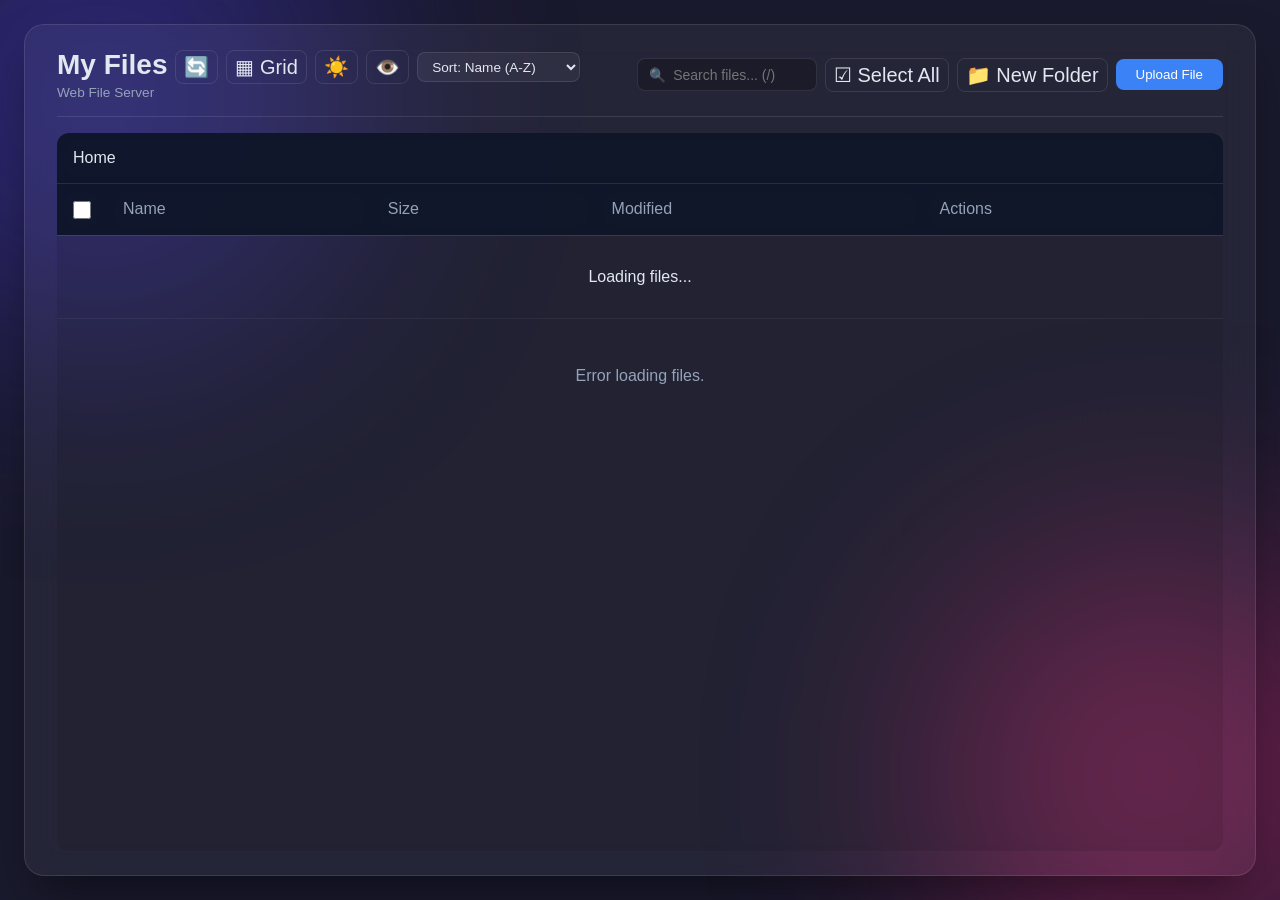
==== app/src/main/assets/index.html @ 7f6cf547 "feat: release v1.6.0 with Web UI preview zoom, UI/UX overhaul, and package migration - Web UI: Added" ====
<!DOCTYPE html>
<html lang="en">
<head>
    <meta charset="UTF-8">
    <meta name="viewport" content="width=device-width, initial-scale=1.0">
    <title>Web File Server</title>
    <link rel="stylesheet" href="style.css">
</head>
<body>
    <div class="background-blob blob-1"></div>
    <div class="background-blob blob-2"></div>

    <div class="toast-container" id="toastContainer"></div>

    <div class="container glass-panel">
        <header>
            <div class="header-titles">
                <div style="display: flex; align-items: center; gap: 0.5rem; flex-wrap: wrap;">
                    <h1>My Files</h1>
                    <button class="btn icon-btn" id="refreshBtn" title="Refresh files" aria-label="Refresh files">🔄</button>
                    <button class="btn icon-btn" id="viewToggleBtn" title="Toggle List/Grid View" aria-label="Toggle List or Grid View" onclick="toggleViewMode()">▦ Grid</button>
                    <button class="btn icon-btn" id="themeToggleBtn" title="Toggle Theme" aria-label="Toggle Dark or Light Theme" onclick="toggleTheme()">☀️</button>
                    <button class="btn icon-btn" id="hiddenToggleBtn" title="Toggle Hidden Files" aria-label="Toggle Hidden Files" onclick="toggleHidden()">👁️</button>
                    <select id="sortSelector" class="btn icon-btn sort-selector" aria-label="Sort Files" onchange="handleSortSelect(this.value)">
                        <option value="name-asc">Sort: Name (A-Z)</option>
                        <option value="name-desc">Sort: Name (Z-A)</option>
                        <option value="size-asc">Sort: Size (Asc)</option>
                        <option value="size-desc">Sort: Size (Desc)</option>
                        <option value="time-desc">Sort: Date (Newest)</option>
                        <option value="time-asc">Sort: Date (Oldest)</option>
                    </select>
                </div>
                <p id="systemInfo" class="system-info">Loading device info...</p>
            </div>
            <div style="display: flex; gap: 0.5rem; align-items: center; flex-wrap: wrap;">
                <div class="search-box">
                    <span class="search-icon" aria-hidden="true">🔍</span>
                    <input type="text" id="searchInput" class="search-input" placeholder="Search files... (/)" aria-label="Search files" oninput="handleSearch()" />
                    <button id="clearSearchBtn" class="clear-search-btn" aria-label="Clear search" onclick="clearSearch()" style="display: none;">✕</button>
                </div>
                <button class="btn icon-btn" id="selectAllBtn" onclick="toggleSelectAllBtn()" title="Select All (Ctrl+A / Cmd+A)" aria-label="Select All Files">☑ Select All</button>
                <button class="btn icon-btn" onclick="openMkdirModal()" title="New Folder" aria-label="New Folder">📁 New Folder</button>

                <div class="upload-btn-wrapper">
                    <button class="btn primary-btn" aria-label="Upload File">Upload File</button>
                    <input type="file" id="fileInput" name="myfile" multiple aria-label="Choose file to upload" />
                </div>
            </div>
        </header>

        <div class="upload-progress-container" id="uploadProgressContainer">
            <div class="upload-text">Uploading <span id="uploadFilename">...</span></div>
            <div class="progress-bar-bg">
                <div class="progress-bar-fill" id="uploadProgressBar"></div>
            </div>
        </div>

        <div class="file-list-container">
            <div id="breadcrumb" class="breadcrumb" style="padding: 1rem; border-bottom: 1px solid var(--panel-border); font-weight: 500;">
                <span>Home</span>
            </div>
            <table class="file-list">
                <thead>
                    <tr>
                        <th style="width: 40px; text-align: center;"><input type="checkbox" id="selectAllCheckbox" class="custom-checkbox" onclick="toggleSelectAll(this)" title="Select All"></th>
                        <th id="thName" class="sortable" onclick="handleSort('name')">Name</th>
                        <th id="thSize" class="sortable" onclick="handleSort('size')">Size</th>
                        <th id="thTime" class="sortable" onclick="handleSort('time')">Modified</th>
                        <th>Actions</th>
                    </tr>
                </thead>
                <tbody id="fileListBody">
                    <!-- Files will be dynamically populated here -->
                </tbody>
            </table>
            <div id="fileGridContainer" class="file-grid" style="display: none;"></div>
            <div class="empty-state" id="emptyState" style="display: none;">
                <p>No files found. Upload something!</p>
            </div>
        </div>
    </div>
    <div id="dragOverlay" class="drag-overlay" style="display: none;">
        <div class="drag-overlay-content">
            <span style="font-size: 3rem;">📥</span>
            <h2>Drop files here to upload</h2>
        </div>
    </div>

    <!-- Media Preview Modal -->
    <div id="previewModal" class="modal-overlay" style="display: none;">
        <div class="modal-content glass-panel" style="max-width: 90vw; max-height: 90vh;">
            <div class="modal-header">
                <div style="display: flex; align-items: center; gap: 0.75rem;">
                    <h3 id="previewTitle" class="modal-title-text">File Preview</h3>
                    <span id="slideshowCounter" class="slideshow-counter" style="display: none;">1 / 1</span>
                </div>
                <div class="modal-actions" style="display: flex; align-items: center; gap: 0.5rem; flex-wrap: wrap;">
                    <div id="slideshowControls" class="slideshow-controls" style="display: none; align-items: center; gap: 0.25rem;">
                        <button class="btn icon-btn premium-icon-btn" onclick="prevImage()" title="Previous Image (←)">
                            <svg width="20" height="20" viewBox="0 0 24 24" fill="none" stroke="currentColor" stroke-width="2" stroke-linecap="round" stroke-linejoin="round"><path d="m15 18-6-6 6-6"/></svg>
                        </button>
                        <select id="slideshowSpeed" class="glass-input" style="padding: 0.3rem; margin: 0 0.2rem; font-size: 0.8rem; background: rgba(255,255,255,0.1); color: white; cursor: pointer; border: 1px solid rgba(255,255,255,0.2); border-radius: 6px;" title="Slideshow Speed" onchange="updateSlideshowSpeed()">
                            <option value="3000" style="color: black;">3s</option>
                            <option value="5000" style="color: black;" selected>5s</option>
                            <option value="10000" style="color: black;">10s</option>
                            <option value="20000" style="color: black;">20s</option>
                        </select>
                        <button class="btn icon-btn premium-icon-btn" id="slideshowPlayBtn" onclick="toggleSlideshowPlay()" title="Auto Play / Pause (Space)">
                            <svg width="20" height="20" viewBox="0 0 24 24" fill="none" stroke="currentColor" stroke-width="2" stroke-linecap="round" stroke-linejoin="round" class="play-icon"><polygon points="5 3 19 12 5 21 5 3"/></svg>
                        </button>
                        <button class="btn icon-btn premium-icon-btn" onclick="nextImage()" title="Next Image (→)">
                            <svg width="20" height="20" viewBox="0 0 24 24" fill="none" stroke="currentColor" stroke-width="2" stroke-linecap="round" stroke-linejoin="round"><path d="m9 18 6-6-6-6"/></svg>
                        </button>
                        
                        <div class="divider-vertical"></div>

                        <div id="zoomControls" class="zoom-controls" style="display: none; align-items: center; gap: 0.25rem;">
                            <button class="btn icon-btn premium-icon-btn" onclick="zoomOut()" title="Zoom Out (-)" aria-label="Zoom Out">
                                <svg width="20" height="20" viewBox="0 0 24 24" fill="none" stroke="currentColor" stroke-width="2" stroke-linecap="round" stroke-linejoin="round"><circle cx="11" cy="11" r="8"/><line x1="21" y1="21" x2="16.65" y2="16.65"/><line x1="8" y1="11" x2="14" y2="11"/></svg>
                            </button>
                            <button class="btn icon-btn premium-icon-btn zoom-level-badge" id="zoomLevelBadge" onclick="resetZoom()" title="Reset Zoom (0)" aria-label="Reset Zoom">100%</button>
                            <button class="btn icon-btn premium-icon-btn" onclick="zoomIn()" title="Zoom In (+)" aria-label="Zoom In">
                                <svg width="20" height="20" viewBox="0 0 24 24" fill="none" stroke="currentColor" stroke-width="2" stroke-linecap="round" stroke-linejoin="round"><circle cx="11" cy="11" r="8"/><line x1="21" y1="21" x2="16.65" y2="16.65"/><line x1="11" y1="8" x2="11" y2="14"/><line x1="8" y1="11" x2="14" y2="11"/></svg>
                            </button>
                        </div>
                        <div id="zoomDivider" class="divider-vertical" style="display: none;"></div>

                        <button class="btn icon-btn premium-icon-btn" onclick="toggleFullscreenPreview()" title="Fullscreen (F)">
                            <svg width="20" height="20" viewBox="0 0 24 24" fill="none" stroke="currentColor" stroke-width="2" stroke-linecap="round" stroke-linejoin="round"><path d="M8 3H5a2 2 0 0 0-2 2v3m18 0V5a2 2 0 0 0-2-2h-3m0 18h3a2 2 0 0 0 2-2v-3M3 16v3a2 2 0 0 0 2 2h3"/></svg>
                        </button>
                        <button class="btn icon-btn premium-icon-btn danger-hover" onclick="quickDeleteCurrentImage()" title="Quick Delete & Next Image (Delete)">
                            <svg width="20" height="20" viewBox="0 0 24 24" fill="none" stroke="currentColor" stroke-width="2" stroke-linecap="round" stroke-linejoin="round"><path d="M3 6h18"/><path d="M19 6v14c0 1-1 2-2 2H7c-1 0-2-1-2-2V6"/><path d="M8 6V4c0-1 1-2 2-2h4c1 0 2 1 2 2v2"/></svg>
                        </button>
                    </div>
                    <div class="divider-vertical"></div>
                    <a id="previewNewTab" href="#" target="_blank" class="btn icon-btn premium-icon-btn" title="Open in new tab">
                        <svg width="20" height="20" viewBox="0 0 24 24" fill="none" stroke="currentColor" stroke-width="2" stroke-linecap="round" stroke-linejoin="round"><path d="M21 13v6a2 2 0 0 1-2 2H5a2 2 0 0 1-2-2V5a2 2 0 0 1 2-2h6"/><path d="m21 3-9 9"/><path d="M15 3h6v6"/></svg>
                    </a>
                    <button class="btn icon-btn premium-icon-btn" onclick="closePreview()" title="Close (Esc)">
                        <svg width="20" height="20" viewBox="0 0 24 24" fill="none" stroke="currentColor" stroke-width="2" stroke-linecap="round" stroke-linejoin="round"><path d="M18 6 6 18"/><path d="m6 6 12 12"/></svg>
                    </button>
                </div>
            </div>
            <div class="modal-body" id="previewBody" style="position: relative;"></div>
            <div id="exifOverlay" class="exif-overlay" style="display: none;">
                <div id="exifLocation" class="exif-item"><span class="exif-icon"><svg width="14" height="14" viewBox="0 0 24 24" fill="none" stroke="currentColor" stroke-width="2" stroke-linecap="round" stroke-linejoin="round"><path d="M20 10c0 6-8 12-8 12s-8-6-8-12a8 8 0 0 1 16 0Z"/><circle cx="12" cy="10" r="3"/></svg></span> <span class="exif-text"></span></div>
                <div id="exifDate" class="exif-item"><span class="exif-icon"><svg width="14" height="14" viewBox="0 0 24 24" fill="none" stroke="currentColor" stroke-width="2" stroke-linecap="round" stroke-linejoin="round"><circle cx="12" cy="12" r="10"/><polyline points="12 6 12 12 16 14"/></svg></span> <span class="exif-text"></span></div>
            </div>
        </div>
    </div>

    <!-- Move File Modal -->
    <div id="moveModal" class="modal-overlay" style="display: none;">
        <div class="modal-content glass-panel" style="max-width: 500px;">
            <div class="modal-header">
                <h3>Move File</h3>
                <button class="btn icon-btn" onclick="closeMoveModal()" title="Close">✕</button>
            </div>
            <div class="modal-body" style="flex-direction: column; align-items: stretch; gap: 1rem;">
                <p style="font-size: 0.9rem; color: var(--text-muted);">Moving <b id="moveFileName" style="color: var(--text-color);">...</b></p>
                <div class="breadcrumb" id="moveBreadcrumb" style="font-size: 0.9rem; background: rgba(0,0,0,0.2); padding: 0.5rem 0.8rem; border-radius: 8px;">
                    Target: <span>Home</span>
                </div>
                <div id="moveFolderList" class="move-folder-list" style="max-height: 250px; overflow-y: auto; border: 1px solid var(--panel-border); border-radius: 8px;"></div>
                <div style="display: flex; justify-content: flex-end; gap: 0.5rem; margin-top: 0.5rem;">
                    <button class="btn" onclick="closeMoveModal()">Cancel</button>
                    <button id="confirmMoveBtn" class="btn primary-btn" onclick="confirmMove()">📦 Move Here</button>
                </div>
            </div>
        </div>
    </div>

    <!-- New Folder Modal -->
    <div id="mkdirModal" class="modal-overlay" style="display: none;">
        <div class="modal-content glass-panel" style="max-width: 400px;">
            <div class="modal-header">
                <h3>Create New Folder</h3>
                <button class="btn icon-btn" onclick="closeMkdirModal()" title="Close">✕</button>
            </div>
            <div class="modal-body" style="flex-direction: column; align-items: stretch; gap: 1rem;">
                <input type="text" id="newFolderName" class="text-input" placeholder="Folder Name" onkeyup="if(event.key==='Enter') createFolder()" />
                <div style="display: flex; justify-content: flex-end; gap: 0.5rem;">
                    <button class="btn" onclick="closeMkdirModal()">Cancel</button>
                    <button class="btn primary-btn" onclick="createFolder()">Create</button>
                </div>
            </div>
        </div>
    </div>



    <!-- Batch Action Floating Toolbar -->
    <div id="batchToolbar" class="batch-toolbar glass-panel" style="display: none;">
        <div class="batch-info">
            <span id="batchCount">0</span> selected
        </div>
        <div class="batch-buttons">
            <button class="btn-action view-btn" onclick="batchDownloadZip()">⬇ ZIP Selected</button>
            <button class="btn-action move-btn" onclick="openBatchMoveModal()">📦 Move Selected</button>
            <button class="btn-action delete-btn" onclick="batchDeleteSelected()">🗑️ Delete Selected</button>
            <button class="btn icon-btn" onclick="clearSelection()" title="Clear Selection">✕</button>
        </div>
    </div>

    <!-- QR Code Modal -->
    <div id="qrModal" class="modal-overlay" style="display: none;">
        <div class="modal-content glass-panel" style="max-width: 400px;">
            <div class="modal-header">
                <h3 id="qrFileName">Share</h3>
                <button class="btn icon-btn" onclick="closeQrModal()" title="Close">✕</button>
            </div>
            <div class="modal-body" style="flex-direction: column; text-align: center; padding: 2rem;">
                <img id="qrImage" src="" alt="QR Code" style="width: 256px; height: 256px; border-radius: 12px; box-shadow: 0 4px 12px rgba(0,0,0,0.2);" />
                <p style="margin-top: 1.5rem; color: var(--text-muted); font-size: 0.9rem;">Scan this QR code from another device on the same network to open or download this file.</p>
            </div>
        </div>
    </div>

    <script src="https://cdn.jsdelivr.net/npm/marked/marked.min.js"></script>
    <script src="script.js"></script>
</body>
</html>
---- app/src/main/assets/style.css ----
:root {
    --bg-color: #1a1a2e;
    --panel-bg: rgba(255, 255, 255, 0.05);
    --panel-border: rgba(255, 255, 255, 0.1);
    --text-color: #e2e8f0;
    --text-muted: #94a3b8;
    --primary-color: #3b82f6;
    --primary-hover: #2563eb;
    --danger-color: #ef4444;
}

.light-theme {
    --bg-color: #f1f5f9;
    --panel-bg: rgba(255, 255, 255, 0.7);
    --panel-border: rgba(0, 0, 0, 0.1);
    --text-color: #1e293b;
    --text-muted: #64748b;
    --primary-color: #2563eb;
    --primary-hover: #1d4ed8;
    --danger-color: #dc2626;
}

.light-theme .glass-panel {
    box-shadow: 0 25px 50px -12px rgba(0, 0, 0, 0.1);
}

.light-theme th,
.light-theme .breadcrumb {
    background: rgba(255, 255, 255, 0.85);
    color: var(--text-color);
}

.light-theme tr:hover td {
    background: rgba(0, 0, 0, 0.05);
}

.light-theme .grid-card {
    background: rgba(255, 255, 255, 0.85);
    border: 1px solid rgba(0, 0, 0, 0.05);
}

.light-theme .grid-card:hover {
    background: rgba(255, 255, 255, 1);
    border-color: rgba(0, 0, 0, 0.1);
    box-shadow: 0 15px 30px rgba(0, 0, 0, 0.1);
}

.light-theme .grid-card .grid-preview {
    background: rgba(0, 0, 0, 0.05);
    border: 1px solid rgba(0, 0, 0, 0.02);
}

.light-theme .text-input {
    background: rgba(255, 255, 255, 0.9);
    color: var(--text-color);
    border: 1px solid rgba(0, 0, 0, 0.1);
}

.light-theme .batch-toolbar {
    background: rgba(255, 255, 255, 0.95);
    border: 1px solid rgba(0, 0, 0, 0.1);
    box-shadow: 0 15px 30px rgba(0, 0, 0, 0.15);
}

* {
    box-sizing: border-box;
    margin: 0;
    padding: 0;
}

body {
    font-family: -apple-system, BlinkMacSystemFont, 'SF Pro Display', 'SF Pro Text', 'Segoe UI', Roboto, Helvetica, Arial, sans-serif;
    background-color: var(--bg-color);
    color: var(--text-color);
    height: 100vh;
    width: 100vw;
    margin: 0;
    padding: 1.5rem;
    position: relative;
    overflow: hidden;
    display: flex;
    justify-content: center;
    align-items: center;
}

.background-blob {
    position: fixed;
    border-radius: 50%;
    filter: blur(120px);
    z-index: -1;
    opacity: 0.45;
    pointer-events: none;
}

.blob-1 {
    width: 500px;
    height: 500px;
    background: #4338ca;
    top: -150px;
    left: -150px;
}

.blob-2 {
    width: 450px;
    height: 450px;
    background: #db2777;
    bottom: -100px;
    right: -100px;
}

.container {
    width: 100%;
    max-width: 1400px;
    height: calc(100vh - 3rem);
    border-radius: 20px;
    padding: 1.5rem 2rem;
    margin: 0 auto;
    display: flex;
    flex-direction: column;
    overflow: hidden;
}

.glass-panel {
    background: var(--panel-bg);
    backdrop-filter: blur(16px);
    -webkit-backdrop-filter: blur(16px);
    border: 1px solid var(--panel-border);
    box-shadow: 0 25px 50px -12px rgba(0, 0, 0, 0.5);
}

header {
    display: flex;
    justify-content: space-between;
    align-items: center;
    margin-bottom: 1rem;
    padding-bottom: 1rem;
    border-bottom: 1px solid var(--panel-border);
    flex-shrink: 0;
}

h1 {
    font-weight: 600;
    font-size: 1.75rem;
    margin-bottom: 0.25rem;
}

.header-titles {
    display: flex;
    flex-direction: column;
}

.system-info {
    font-size: 0.85rem;
    color: var(--text-muted);
    margin: 0;
    display: flex;
    align-items: center;
    gap: 0.5rem;
}

.upload-btn-wrapper {
    position: relative;
    overflow: hidden;
    display: inline-block;
}

.btn {
    padding: 0.5rem 1.25rem;
    border-radius: 8px;
    font-weight: 500;
    cursor: pointer;
    border: none;
    transition: all 0.2s;
    font-family: 'Inter', sans-serif;
}

.primary-btn {
    background: var(--primary-color);
    color: white;
}

.primary-btn:hover {
    background: var(--primary-hover);
    transform: translateY(-1px);
}

.icon-btn {
    background: transparent;
    color: var(--text-color);
    padding: 0.25rem 0.5rem;
    font-size: 1.25rem;
    border: 1px solid var(--panel-border);
}

.icon-btn:hover {
    background: rgba(255, 255, 255, 0.1);
}

.download-btn {
    background: rgba(59, 130, 246, 0.2);
    color: var(--primary-color);
    padding: 0.4rem 0.8rem;
    border-radius: 6px;
    font-size: 0.8rem;
    text-decoration: none;
    display: inline-flex;
    align-items: center;
    gap: 0.25rem;
    font-weight: 600;
    transition: all 0.2s;
}

.download-btn:hover {
    background: var(--primary-color);
    color: white;
    text-decoration: none !important;
}

.drag-overlay {
    position: fixed;
    top: 0; left: 0; right: 0; bottom: 0;
    background: rgba(15, 23, 42, 0.8);
    backdrop-filter: blur(8px);
    z-index: 1000;
    display: flex;
    justify-content: center;
    align-items: center;
}

.drag-overlay-content {
    background: rgba(59, 130, 246, 0.2);
    border: 2px dashed var(--primary-color);
    border-radius: 20px;
    padding: 3rem 4rem;
    text-align: center;
    pointer-events: none;
}

.upload-btn-wrapper input[type=file] {
    font-size: 100px;
    position: absolute;
    left: 0;
    top: 0;
    opacity: 0;
    cursor: pointer;
}

.upload-progress-container {
    display: none;
    margin-bottom: 1rem;
    background: rgba(0, 0, 0, 0.2);
    padding: 1rem;
    border-radius: 10px;
    flex-shrink: 0;
}

.upload-text {
    font-size: 0.875rem;
    margin-bottom: 0.5rem;
}

/* EXIF Overlay */
.exif-overlay {
    position: absolute;
    bottom: 20px;
    left: 50%;
    transform: translateX(-50%);
    background: rgba(0, 0, 0, 0.6);
    backdrop-filter: blur(10px);
    -webkit-backdrop-filter: blur(10px);
    border: 1px solid rgba(255, 255, 255, 0.1);
    border-radius: 20px;
    padding: 10px 20px;
    color: white;
    z-index: 1000;
    display: flex;
    flex-direction: row;
    align-items: center;
    gap: 16px;
    box-shadow: 0 8px 32px rgba(0, 0, 0, 0.3);
    transition: opacity 0.3s ease;
    pointer-events: none;
}

.exif-item {
    display: flex;
    align-items: center;
    gap: 8px;
    font-size: 0.9rem;
    font-weight: 500;
}

.exif-icon {
    font-size: 1.1rem;
}

.exif-text {
    text-shadow: 0 1px 2px rgba(0,0,0,0.5);
}

.progress-bar-bg {
    width: 100%;
    height: 8px;
    background: rgba(255, 255, 255, 0.1);
    border-radius: 4px;
    overflow: hidden;
}

.progress-bar-fill {
    height: 100%;
    width: 0%;
    background: var(--primary-color);
    transition: width 0.3s;
}

.file-list-container {
    flex: 1;
    overflow-y: auto;
    overflow-x: auto;
    min-height: 0;
    border-radius: 12px;
    background: rgba(0, 0, 0, 0.1);
    position: relative;
}

.breadcrumb {
    position: sticky;
    top: 0;
    z-index: 20;
    background: rgba(15, 23, 42, 0.95);
    backdrop-filter: blur(12px);
    -webkit-backdrop-filter: blur(12px);
}

table {
    width: 100%;
    border-collapse: collapse;
}

th {
    position: sticky;
    top: 50px;
    z-index: 15;
    background: rgba(15, 23, 42, 0.95);
    backdrop-filter: blur(12px);
    -webkit-backdrop-filter: blur(12px);
    text-align: left;
    padding: 1rem;
    font-weight: 500;
    color: var(--text-muted);
    border-bottom: 1px solid var(--panel-border);
}

th.sortable {
    cursor: pointer;
    user-select: none;
    transition: background 0.2s;
}

th.sortable:hover {
    background: rgba(255, 255, 255, 0.05);
}

td {
    padding: 1rem;
    border-bottom: 1px solid rgba(255, 255, 255, 0.05);
}

tr:hover td {
    background: rgba(255, 255, 255, 0.02);
}

.file-name {
    display: flex;
    align-items: center;
    gap: 0.75rem;
}

.file-icon {
    font-size: 1.25rem;
    display: inline-flex;
    align-items: center;
    justify-content: center;
    width: 36px;
    height: 36px;
    flex-shrink: 0;
    border-radius: 6px;
    overflow: hidden;
}

.file-thumbnail {
    width: 100%;
    height: 100%;
    object-fit: cover;
    border-radius: 6px;
    transition: transform 0.2s;
}

.file-name:hover .file-thumbnail {
    transform: scale(1.1);
}

/* Grid View Styles */
.file-grid {
    display: grid;
    grid-template-columns: repeat(auto-fill, minmax(220px, 1fr));
    gap: 1.5rem;
    padding: 1rem 0;
}

.grid-card {
    background: var(--panel-bg);
    border: 1px solid var(--panel-border);
    border-radius: 16px;
    padding: 1.25rem 1rem;
    display: flex;
    flex-direction: column;
    align-items: center;
    text-align: center;
    position: relative;
    transition: all 0.25s ease;
    overflow: hidden;
}

.grid-card:hover {
    background: rgba(255, 255, 255, 0.08);
    transform: translateY(-4px);
    box-shadow: 0 15px 30px rgba(0, 0, 0, 0.4);
    border-color: rgba(255, 255, 255, 0.2);
}

.grid-card .grid-preview {
    width: 100%;
    height: 160px;
    display: flex;
    align-items: center;
    justify-content: center;
    font-size: 3.8rem;
    margin-bottom: 0.85rem;
    border-radius: 12px;
    overflow: hidden;
    background: rgba(0, 0, 0, 0.25);
    border: 1px solid rgba(255, 255, 255, 0.05);
}

.grid-card .grid-preview img {
    width: 100%;
    height: 100%;
    object-fit: cover;
    transition: transform 0.3s ease;
}

.grid-card:hover .grid-preview img {
    transform: scale(1.06);
}

.grid-card .grid-name {
    font-size: 0.95rem;
    font-weight: 600;
    color: var(--text-color);
    width: 100%;
    white-space: nowrap;
    overflow: hidden;
    text-overflow: ellipsis;
    margin-bottom: 0.25rem;
}

.grid-card .grid-meta {
    font-size: 0.8rem;
    color: var(--text-muted);
    margin-bottom: 0.85rem;
}

.grid-card .grid-actions {
    display: flex;
    gap: 0.35rem;
    justify-content: center;
    width: 100%;
    flex-wrap: wrap;
    margin-top: auto;
}

.grid-card .grid-actions .btn-action,
.grid-card .grid-actions .download-btn {
    min-height: 34px;
    display: inline-flex;
    align-items: center;
    justify-content: center;
    padding: 0.4rem 0.55rem;
    font-size: 0.85rem;
    border-radius: 8px;
}

.sort-selector {
    background: var(--panel-bg);
    color: var(--text-color);
    border: 1px solid var(--panel-border);
    border-radius: 8px;
    padding: 0.35rem 0.65rem;
    font-size: 0.85rem;
    font-family: inherit;
    cursor: pointer;
    outline: none;
    transition: all 0.2s ease;
}

.sort-selector:focus {
    border-color: var(--primary-color);
}

.sort-selector option {
    background: var(--bg-color);
    color: var(--text-color);
}

button:focus-visible,
select:focus-visible,
input:focus-visible,
a:focus-visible {
    outline: 2px solid var(--primary-color);
    outline-offset: 2px;
}

.action-links {
    display: flex;
    align-items: center;
    gap: 0.5rem;
}

.btn-action {
    padding: 0.35rem 0.65rem;
    border-radius: 6px;
    font-size: 0.8rem;
    font-weight: 600;
    cursor: pointer;
    border: none;
    transition: all 0.2s;
    display: inline-flex;
    align-items: center;
    gap: 0.25rem;
    text-decoration: none;
}

.view-btn {
    background: rgba(16, 185, 129, 0.2);
    color: #10b981;
}

.view-btn:hover {
    background: #10b981;
    color: white;
}

.move-btn {
    background: rgba(245, 158, 11, 0.2);
    color: #f59e0b;
}

.move-btn:hover {
    background: #f59e0b;
    color: white;
}

.delete-btn {
    background: rgba(239, 68, 68, 0.2);
    color: var(--danger-color);
}

.delete-btn:hover {
    background: var(--danger-color);
    color: white;
}

.file-name.clickable:hover {
    text-decoration: underline;
}

.empty-state {
    text-align: center;
    padding: 3rem;
    color: var(--text-muted);
}

/* Modal Styles */
.modal-overlay {
    position: fixed;
    top: 0; left: 0; right: 0; bottom: 0;
    background: rgba(15, 23, 42, 0.85);
    backdrop-filter: blur(12px);
    -webkit-backdrop-filter: blur(12px);
    z-index: 2000;
    display: flex;
    justify-content: center;
    align-items: center;
    padding: 1.5rem;
    animation: fadeIn 0.2s ease-out;
    transition: opacity 0.2s ease;
}

.modal-closing {
    opacity: 0;
    pointer-events: none;
}

.modal-closing .modal-content {
    transform: scale(0.95);
    transition: transform 0.2s ease;
}

@keyframes fadeIn {
    from { opacity: 0; transform: scale(0.98); }
    to { opacity: 1; transform: scale(1); }
}

.modal-content {
    width: 100%;
    max-width: 800px;
    max-height: 90vh;
    display: flex;
    flex-direction: column;
    overflow: hidden;
    padding: 1.5rem;
    border-radius: 16px;
    transition: transform 0.2s ease;
}

.modal-header {
    display: flex;
    justify-content: space-between;
    align-items: center;
    padding-bottom: 1rem;
    margin-bottom: 1rem;
    border-bottom: 1px solid var(--panel-border);
}

.modal-header h3 {
    font-size: 1.2rem;
    font-weight: 600;
    word-break: break-all;
}

.modal-actions {
    display: flex;
    gap: 0.5rem;
    align-items: center;
}

.modal-body {
    display: flex;
    justify-content: center;
    align-items: center;
    overflow: auto;
    max-height: 75vh;
}

.modal-body.image-mode {
    overflow: hidden; /* Hide the blurred background overflow */
}

.slideshow-bg-blur {
    position: absolute;
    top: 0;
    left: 0;
    width: 100%;
    height: 100%;
    object-fit: cover;
    filter: blur(40px);
    opacity: 0.4;
    z-index: 0;
    transform: scale(1.15); /* Hide blur white edges */
    pointer-events: none;
}

.modal-body img.slideshow-image {
    max-width: 100%;
    max-height: 70vh;
    object-fit: contain;
    border-radius: 8px;
    box-shadow: 0 15px 35px rgba(0,0,0,0.6);
    position: relative;
    z-index: 1;
}

.modal-body video {
    max-width: 100%;
    max-height: 70vh;
    border-radius: 8px;
    outline: none;
    box-shadow: 0 10px 25px rgba(0,0,0,0.5);
}

.modal-body audio {
    width: 100%;
    margin: 2rem 1rem;
    outline: none;
}

/* Move Folder Selector */
.move-folder-list {
    display: flex;
    flex-direction: column;
}

.move-folder-item {
    display: flex;
    align-items: center;
    gap: 0.5rem;
    padding: 0.75rem 1rem;
    border-bottom: 1px solid var(--panel-border);
    cursor: pointer;
    font-size: 0.9rem;
    transition: background 0.2s;
}

.move-folder-item:last-child {
    border-bottom: none;
}

.move-folder-item:hover {
    background: rgba(255, 255, 255, 0.08);
}

.text-input {
    width: 100%;
    padding: 0.75rem 1rem;
    border-radius: 8px;
    border: 1px solid var(--panel-border);
    background: rgba(0, 0, 0, 0.2);
    color: var(--text-color);
    font-size: 0.95rem;
    font-family: inherit;
    outline: none;
    transition: border-color 0.2s;
}

.text-input:focus {
    border-color: var(--primary-color);
}

/* Batch Action Toolbar */
.batch-toolbar {
    position: fixed;
    bottom: 2rem;
    left: 50%;
    transform: translateX(-50%);
    z-index: 1500;
    display: flex;
    align-items: center;
    gap: 1.5rem;
    padding: 0.85rem 1.5rem;
    border-radius: 40px;
    background: rgba(30, 41, 59, 0.95);
    backdrop-filter: blur(16px);
    border: 1px solid var(--panel-border);
    box-shadow: 0 15px 30px rgba(0, 0, 0, 0.5);
    animation: slideUp 0.3s cubic-bezier(0.175, 0.885, 0.32, 1.275);
}

@keyframes slideUp {
    from {
        transform: translate(-50%, 100px);
        opacity: 0;
    }
    to {
        transform: translate(-50%, 0);
        opacity: 1;
    }
}

.batch-info {
    font-size: 0.95rem;
    font-weight: 600;
    color: var(--text-color);
}

.batch-buttons {
    display: flex;
    align-items: center;
    gap: 0.75rem;
}

/* Checkbox Styles */
.custom-checkbox {
    width: 18px;
    height: 18px;
    cursor: pointer;
    accent-color: var(--primary-color);
    vertical-align: middle;
}

.grid-card .grid-checkbox {
    position: absolute;
    top: 0.75rem;
    left: 0.75rem;
    z-index: 10;
}

/* ==========================================================================
   Responsive Adaptations (macOS Desktop, iPad / Tablet, & Mobile)
   ========================================================================== */

/* Widescreen / Desktop (macOS) */
@media (min-width: 1200px) {
    .file-grid {
        grid-template-columns: repeat(auto-fill, minmax(240px, 1fr));
        gap: 1.75rem;
    }

    .grid-card .grid-preview {
        height: 180px;
        font-size: 4.2rem;
    }
}

/* iPad & Tablet (768px to 1199px) */
@media (min-width: 768px) and (max-width: 1199px) {
    .container {
        padding: 1.5rem;
    }

    .file-grid {
        grid-template-columns: repeat(auto-fill, minmax(210px, 1fr));
        gap: 1.25rem;
    }

    .grid-card .grid-preview {
        height: 150px;
    }
}

/* Mobile Phones (< 768px) */
@media (max-width: 767px) {
    body {
        padding: 0.5rem;
    }

    .container {
        height: calc(100vh - 1rem);
        padding: 0.75rem;
        border-radius: 14px;
    }

    header {
        flex-direction: column;
        align-items: stretch;
        gap: 0.75rem;
        margin-bottom: 0.75rem;
    }

    .header-titles {
        align-items: flex-start;
        text-align: left;
    }

    .header-titles div {
        flex-wrap: wrap;
        justify-content: flex-start;
    }

    .search-box {
        flex: 1;
        min-width: 140px;
    }

    .search-input {
        width: 100%;
        min-width: 120px;
    }

    .search-input:focus {
        width: 100%;
    }

    .file-list-container {
        overflow-x: auto;
        -webkit-overflow-scrolling: touch;
    }

    .file-list {
        min-width: 100%;
    }

    .file-list th:nth-child(4),
    .file-list td:nth-child(4) {
        display: none;
    }

    .file-grid {
        grid-template-columns: repeat(auto-fill, minmax(150px, 1fr));
        gap: 0.75rem;
    }

    .grid-card {
        padding: 0.85rem 0.6rem;
    }

    .grid-card .grid-preview {
        height: 120px;
        font-size: 2.8rem;
    }

    .grid-card .grid-name {
        font-size: 0.85rem;
    }

    .batch-toolbar {
        bottom: 1rem;
        width: calc(100% - 1.5rem);
        max-width: 440px;
        padding: 0.65rem 1rem;
        gap: 0.5rem;
        border-radius: 24px;
        justify-content: space-between;
    }

    .batch-buttons {
        gap: 0.35rem;
    }

    .batch-buttons .btn-action {
        padding: 0.35rem 0.5rem;
        font-size: 0.75rem;
    }

    .modal-content {
        padding: 1rem;
        max-height: 95vh;
    }
}

/* ==========================================================================
   Search & Toast & Code Preview Utilities
   ========================================================================== */
.search-box {
    position: relative;
    display: flex;
    align-items: center;
}

.search-icon {
    position: absolute;
    left: 0.75rem;
    font-size: 0.85rem;
    opacity: 0.6;
    pointer-events: none;
}

.search-input {
    padding: 0.45rem 2rem 0.45rem 2.2rem;
    border-radius: 8px;
    border: 1px solid var(--panel-border);
    background: rgba(0, 0, 0, 0.25);
    color: var(--text-color);
    font-size: 0.875rem;
    outline: none;
    transition: all 0.2s ease;
    width: 180px;
}

.search-input:focus {
    width: 240px;
    border-color: var(--primary-color);
    background: rgba(0, 0, 0, 0.4);
    box-shadow: 0 0 10px rgba(59, 130, 246, 0.3);
}

.clear-search-btn {
    position: absolute;
    right: 0.5rem;
    background: transparent;
    border: none;
    color: var(--text-muted);
    cursor: pointer;
    font-size: 0.8rem;
    padding: 0.2rem;
}

.clear-search-btn:hover {
    color: var(--text-color);
}

/* Toast Container & Toasts */
.toast-container {
    position: fixed;
    top: 1.5rem;
    right: 1.5rem;
    z-index: 9999;
    display: flex;
    flex-direction: column;
    gap: 0.75rem;
    pointer-events: none;
}

.toast {
    pointer-events: auto;
    min-width: 260px;
    max-width: 400px;
    padding: 0.85rem 1.25rem;
    border-radius: 12px;
    background: rgba(15, 23, 42, 0.95);
    border: 1px solid var(--panel-border);
    backdrop-filter: blur(12px);
    color: var(--text-color);
    font-size: 0.9rem;
    font-weight: 500;
    box-shadow: 0 10px 25px rgba(0, 0, 0, 0.5);
    display: flex;
    align-items: center;
    gap: 0.75rem;
    animation: toastIn 0.3s cubic-bezier(0.175, 0.885, 0.32, 1.275);
    transition: all 0.3s ease;
}

.toast-out {
    animation: toastOut 0.3s forwards ease-in;
}

@keyframes toastIn {
    from { opacity: 0; transform: translateY(-20px) scale(0.9); }
    to { opacity: 1; transform: translateY(0) scale(1); }
}

@keyframes toastOut {
    from { opacity: 1; transform: translateY(0) scale(1); }
    to { opacity: 0; transform: translateY(-20px) scale(0.9); }
}

.toast-success {
    border-left: 4px solid #10b981;
}

.toast-error {
    border-left: 4px solid var(--danger-color);
}

.toast-info {
    border-left: 4px solid var(--primary-color);
}

.copy-btn {
    background: rgba(99, 102, 241, 0.2);
    color: #818cf8;
}

.copy-btn:hover {
    background: #6366f1;
    color: white;
}

/* Maintenance & Storage Analytics Tools */
.tools-grid {
    display: grid;
    grid-template-columns: repeat(auto-fit, minmax(260px, 1fr));
    gap: 1rem;
}

.tool-card {
    background: rgba(255, 255, 255, 0.04);
    border: 1px solid var(--panel-border);
    border-radius: 12px;
    padding: 1rem;
    display: flex;
    flex-direction: column;
    gap: 0.75rem;
}

.tool-icon {
    font-size: 1.75rem;
}

.tool-info h4 {
    font-size: 0.95rem;
    font-weight: 600;
    margin-bottom: 0.25rem;
}

.tool-info p {
    font-size: 0.8rem;
    color: var(--text-muted);
}

.storage-analytics-panel {
    background: rgba(0, 0, 0, 0.2);
    border: 1px solid var(--panel-border);
    border-radius: 12px;
    padding: 1rem;
}

.category-bar-bg {
    width: 100%;
    height: 12px;
    background: rgba(255, 255, 255, 0.1);
    border-radius: 6px;
    overflow: hidden;
    display: flex;
    margin-bottom: 0.85rem;
}

.category-segment {
    height: 100%;
    transition: width 0.4s ease;
}

.seg-images { background: #ec4899; }
.seg-videos { background: #8b5cf6; }
.seg-audio { background: #3b82f6; }
.seg-docs { background: #10b981; }
.seg-archives { background: #f59e0b; }
.seg-other { background: #64748b; }

.category-legend {
    display: flex;
    flex-wrap: wrap;
    gap: 0.75rem 1.25rem;
    font-size: 0.8rem;
}

.legend-item {
    display: inline-flex;
    align-items: center;
    gap: 0.35rem;
    color: var(--text-color);
}

.dot {
    width: 8px;
    height: 8px;
    border-radius: 50%;
    display: inline-block;
}

.dot-images { background: #ec4899; }
.dot-videos { background: #8b5cf6; }
.dot-audio { background: #3b82f6; }
.dot-docs { background: #10b981; }
.dot-archives { background: #f59e0b; }
.dot-other { background: #64748b; }

.top-files-list {
    display: flex;
    flex-direction: column;
    gap: 0.4rem;
}

.top-file-item {
    display: flex;
    align-items: center;
    justify-content: space-between;
    padding: 0.5rem 0.75rem;
    border-radius: 8px;
    background: rgba(255, 255, 255, 0.03);
    border: 1px solid rgba(255, 255, 255, 0.05);
    font-size: 0.85rem;
}

.top-file-info {
    display: flex;
    flex-direction: column;
    overflow: hidden;
    max-width: 70%;
}

.top-file-name {
    font-weight: 500;
    white-space: nowrap;
    overflow: hidden;
    text-overflow: ellipsis;
}

.top-file-path {
    font-size: 0.75rem;
    color: var(--text-muted);
    white-space: nowrap;
    overflow: hidden;
    text-overflow: ellipsis;
}


/* Code & Text File Previewer */
.code-preview-container {
    width: 100%;
    max-height: 70vh;
    overflow: auto;
    background: #0f172a;
    border-radius: 10px;
    border: 1px solid var(--panel-border);
    padding: 1rem;
    box-shadow: inset 0 2px 8px rgba(0, 0, 0, 0.5);
}

.code-preview {
    font-family: 'Fira Code', 'Consolas', 'Monaco', 'Courier New', monospace;
    font-size: 0.875rem;
    line-height: 1.6;
    color: #e2e8f0;
    white-space: pre-wrap;
    word-break: break-all;
    margin: 0;
}

/* Slideshow Styling */
.slideshow-counter {
    font-size: 0.8rem;
    font-weight: 600;
    padding: 0.25rem 0.6rem;
    border-radius: 12px;
    background: rgba(59, 130, 246, 0.2);
    color: var(--primary-color);
    border: 1px solid rgba(59, 130, 246, 0.3);
}

.slideshow-controls {
    display: inline-flex;
    align-items: center;
    gap: 0.35rem;
}

.preview-nav-arrow {
    position: absolute;
    top: 50%;
    transform: translateY(-50%);
    width: 44px;
    height: 44px;
    border-radius: 50%;
    background: rgba(15, 23, 42, 0.7);
    color: white;
    border: 1px solid var(--panel-border);
    display: flex;
    align-items: center;
    justify-content: center;
    font-size: 1.5rem;
    cursor: pointer;
    z-index: 100;
    transition: all 0.2s ease;
    backdrop-filter: blur(8px);
    user-select: none;
}

.preview-nav-arrow:hover {
    background: var(--primary-color);
    transform: translateY(-50%) scale(1.1);
    box-shadow: 0 4px 15px rgba(59, 130, 246, 0.4);
}

.preview-nav-arrow.prev { left: 1rem; }
.preview-nav-arrow.next { right: 1rem; }


/* Slideshow & Zoom Enhancements */
.zoom-controls {
    display: inline-flex;
    align-items: center;
    gap: 0.25rem;
}

.zoom-level-badge {
    font-size: 0.8rem !important;
    font-weight: 600;
    padding: 0.25rem 0.5rem !important;
    border-radius: 6px;
    min-width: 48px;
    text-align: center;
    user-select: none;
    color: rgba(255, 255, 255, 0.9) !important;
}

.slideshow-image {
    transition: transform 0.18s cubic-bezier(0.16, 1, 0.3, 1), opacity 0.3s ease-in-out;
    opacity: 0;
    user-select: none;
    -webkit-user-drag: none;
    touch-action: none;
}
.slideshow-image.active {
    opacity: 1;
}
.slideshow-image.panning {
    transition: none !important;
}
.slideshow-image.zoomed {
    cursor: grab;
}
.slideshow-image.grabbing {
    cursor: grabbing !important;
}

/* Auto-hide UI in fullscreen */
.slideshow-playing .modal-header {
    opacity: 0;
    transition: opacity 0.5s ease;
    pointer-events: none;
}
.slideshow-playing .preview-nav-arrow {
    opacity: 0;
    transition: opacity 0.5s ease;
    pointer-events: none;
}

/* Show UI on hover when playing */
.slideshow-playing .modal-content:hover .modal-header,
.slideshow-playing .modal-content:hover .preview-nav-arrow {
    opacity: 1;
    pointer-events: auto;
}

/* Premium Image Modal Adjustments */
.modal-overlay:has(.image-mode) {
    padding: 0;
    background: rgba(0, 0, 0, 0.9);
    backdrop-filter: blur(10px);
}

.modal-content:has(.image-mode) {
    max-width: 100vw !important;
    max-height: 100vh !important;
    width: 100vw;
    height: 100vh;
    border-radius: 0;
    border: none;
    background: transparent;
    box-shadow: none;
    backdrop-filter: none;
    padding: 0;
}

.modal-content:has(.image-mode) .modal-header {
    position: absolute;
    top: 0; left: 0; right: 0;
    z-index: 50;
    border-bottom: none;
    background: linear-gradient(to bottom, rgba(0,0,0,0.6) 0%, transparent 100%);
    padding: 1.5rem 2rem;
    margin-bottom: 0;
}

.modal-content:has(.image-mode) .modal-body {
    position: absolute;
    top: 0; left: 0; right: 0; bottom: 0;
    max-height: 100vh;
    height: 100vh;
    display: flex;
    align-items: center;
    justify-content: center;
}

/* Ensure images cover correctly */
.modal-content:has(.image-mode) .slideshow-bg-blur {
    width: 100vw;
    height: 100vh;
    transform: scale(1.1); /* eliminate white edges of blur */
}

.modal-title-text {
    font-weight: 500;
    letter-spacing: 0.02em;
    font-size: 1.1rem;
    text-shadow: 0 1px 4px rgba(0,0,0,0.8);
    color: #fff;
}

.slideshow-counter {
    background: rgba(255, 255, 255, 0.15);
    backdrop-filter: blur(8px);
    border: 1px solid rgba(255, 255, 255, 0.1);
    color: #fff;
    padding: 0.2rem 0.75rem;
    border-radius: 12px;
    font-size: 0.85rem;
    font-weight: 500;
    margin-left: 0.5rem;
}

/* Premium Icon Buttons */
.premium-icon-btn {
    border: none !important;
    background: transparent;
    color: rgba(255, 255, 255, 0.85);
    padding: 0.4rem;
    border-radius: 8px;
    transition: all 0.2s ease;
    display: inline-flex;
    align-items: center;
    justify-content: center;
}

.premium-icon-btn:hover {
    background: rgba(255, 255, 255, 0.1);
    color: #fff;
    transform: translateY(-1px);
}

.premium-icon-btn.danger-hover:hover {
    background: rgba(239, 68, 68, 0.15);
    color: #ef4444;
}

.divider-vertical {
    width: 1px;
    height: 20px;
    background: rgba(255, 255, 255, 0.15);
    margin: 0 0.2rem;
}

/* Premium EXIF Overlay (Bottom Pill) */
.exif-overlay {
    bottom: 30px !important;
    background: rgba(20, 20, 20, 0.4) !important;
    backdrop-filter: blur(16px) !important;
    -webkit-backdrop-filter: blur(16px) !important;
    border: 1px solid rgba(255, 255, 255, 0.1) !important;
    border-radius: 24px !important;
    padding: 10px 24px !important;
    box-shadow: 0 10px 30px -5px rgba(0, 0, 0, 0.5) !important;
}

.exif-item {
    gap: 6px !important;
    opacity: 0.9;
}
.exif-icon {
    display: inline-flex;
    align-items: center;
    color: rgba(255,255,255,0.7);
}

.premium-nav-arrow {
    display: flex;
    align-items: center;
    justify-content: center;
    background: rgba(0, 0, 0, 0.3) !important;
    backdrop-filter: blur(8px) !important;
    -webkit-backdrop-filter: blur(8px) !important;
    border: 1px solid rgba(255, 255, 255, 0.1) !important;
    color: white !important;
    border-radius: 50% !important;
    width: 48px !important;
    height: 48px !important;
    transition: all 0.3s ease !important;
}

.premium-nav-arrow:hover {
    background: rgba(255, 255, 255, 0.2) !important;
    transform: scale(1.1) !important;
}

/* Adjust original arrow positioning */
.preview-nav-arrow {
    position: absolute;
    top: 50%;
    transform: translateY(-50%);
    cursor: pointer;
    z-index: 100;
}
.preview-nav-arrow.prev { left: 20px; }
.preview-nav-arrow.next { right: 20px; }
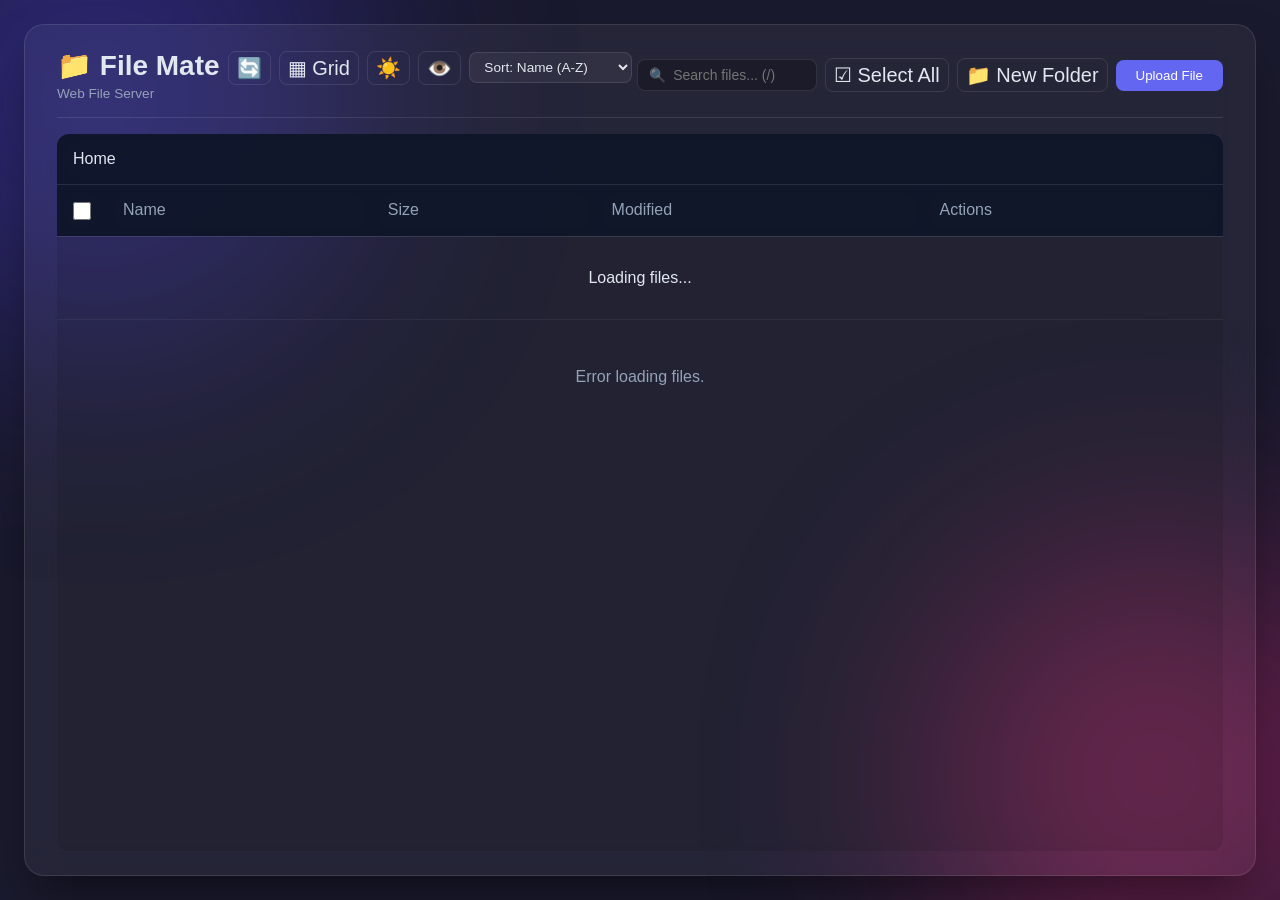
==== commit b1074b0f: "feat: rebrand to File Mate (v2.0.0) with Electric Indigo theme and Mate Series integration - Rebrand" ====
--- a/app/src/main/assets/index.html
+++ b/app/src/main/assets/index.html
@@ -3,7 +3,8 @@
 <head>
     <meta charset="UTF-8">
     <meta name="viewport" content="width=device-width, initial-scale=1.0">
-    <title>Web File Server</title>
+    <title>File Mate</title>
+    <link rel="icon" type="image/svg+xml" href="data:image/svg+xml,<svg xmlns='http://www.w3.org/2000/svg' viewBox='0 0 24 24'><rect width='24' height='24' rx='5' fill='%231e1b4b'/><path fill='%236366f1' d='M4 6c0-.6.4-1 1-1h4.5c.3 0 .6.2.7.4L11.5 7H19c.6 0 1 .4 1 1v10c0 .6-.4 1-1 1H5c-.6 0-1-.4-1-1V6z'/><path stroke='%2300e5ff' stroke-width='1.4' stroke-linecap='round' fill='none' d='M8.5 12.5a5 5 0 0 1 7 0'/><path stroke='%2338bdf8' stroke-width='1.4' stroke-linecap='round' fill='none' d='M10 14.5a2.8 2.8 0 0 1 4 0'/><circle cx='12' cy='16.5' r='.8' fill='%23ffffff'/></svg>">
     <link rel="stylesheet" href="style.css">
 </head>
 <body>
@@ -16,7 +17,7 @@
         <header>
             <div class="header-titles">
                 <div style="display: flex; align-items: center; gap: 0.5rem; flex-wrap: wrap;">
-                    <h1>My Files</h1>
+                    <h1>📁 File Mate</h1>
                     <button class="btn icon-btn" id="refreshBtn" title="Refresh files" aria-label="Refresh files">🔄</button>
                     <button class="btn icon-btn" id="viewToggleBtn" title="Toggle List/Grid View" aria-label="Toggle List or Grid View" onclick="toggleViewMode()">▦ Grid</button>
                     <button class="btn icon-btn" id="themeToggleBtn" title="Toggle Theme" aria-label="Toggle Dark or Light Theme" onclick="toggleTheme()">☀️</button>
--- a/app/src/main/assets/style.css
+++ b/app/src/main/assets/style.css
@@ -4,8 +4,8 @@
     --panel-border: rgba(255, 255, 255, 0.1);
     --text-color: #e2e8f0;
     --text-muted: #94a3b8;
-    --primary-color: #3b82f6;
-    --primary-hover: #2563eb;
+    --primary-color: #6366f1;
+    --primary-hover: #4f46e5;
     --danger-color: #ef4444;
 }
 
@@ -15,8 +15,8 @@
     --panel-border: rgba(0, 0, 0, 0.1);
     --text-color: #1e293b;
     --text-muted: #64748b;
-    --primary-color: #2563eb;
-    --primary-hover: #1d4ed8;
+    --primary-color: #4f46e5;
+    --primary-hover: #4338ca;
     --danger-color: #dc2626;
 }
 
@@ -473,20 +473,21 @@
 
 .grid-card .grid-actions {
     display: flex;
-    gap: 0.35rem;
-    justify-content: center;
+    gap: 0.25rem;
+    justify-content: space-between;
     width: 100%;
-    flex-wrap: wrap;
     margin-top: auto;
 }
 
 .grid-card .grid-actions .btn-action,
 .grid-card .grid-actions .download-btn {
-    min-height: 34px;
+    flex: 1;
+    min-width: 0;
+    min-height: 32px;
     display: inline-flex;
     align-items: center;
     justify-content: center;
-    padding: 0.4rem 0.55rem;
+    padding: 0.35rem 0.2rem;
     font-size: 0.85rem;
     border-radius: 8px;
 }
@@ -790,9 +791,18 @@
 
 .grid-card .grid-checkbox {
     position: absolute;
-    top: 0.75rem;
-    left: 0.75rem;
+    top: 0.65rem;
+    left: 0.65rem;
     z-index: 10;
+    background: rgba(15, 23, 42, 0.65);
+    backdrop-filter: blur(4px);
+    -webkit-backdrop-filter: blur(4px);
+    border: 1px solid rgba(255, 255, 255, 0.15);
+    border-radius: 6px;
+    padding: 3px;
+    display: flex;
+    align-items: center;
+    justify-content: center;
 }
 
 /* ==========================================================================
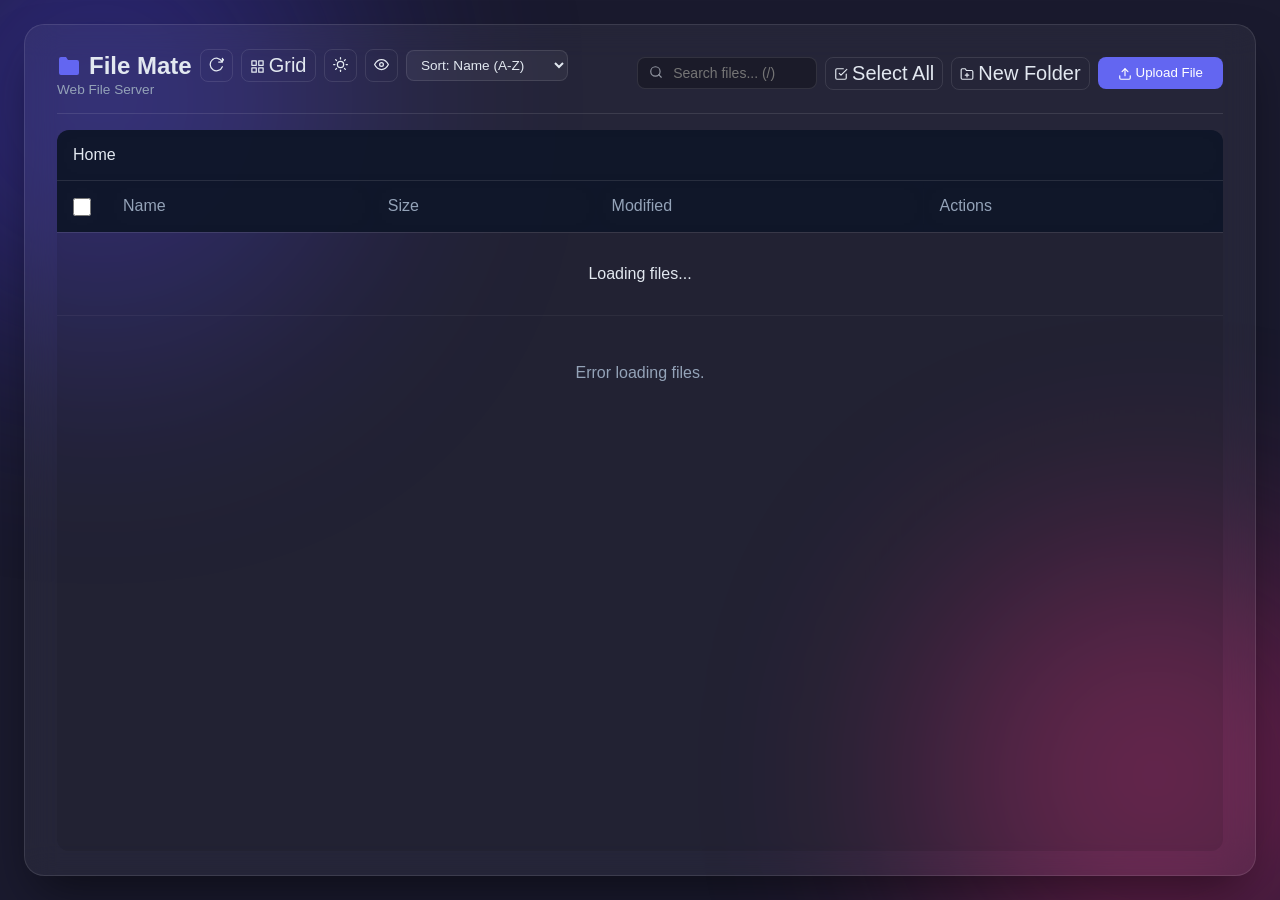
==== commit f8a8f488: "feat(tools): refactor Tools & Proxy Hub, add QR auto-login, storage cleaner, and bump to v2.1.0 - Re" ====
--- a/app/src/main/assets/index.html
+++ b/app/src/main/assets/index.html
@@ -17,11 +17,22 @@
         <header>
             <div class="header-titles">
                 <div style="display: flex; align-items: center; gap: 0.5rem; flex-wrap: wrap;">
-                    <h1>📁 File Mate</h1>
-                    <button class="btn icon-btn" id="refreshBtn" title="Refresh files" aria-label="Refresh files">🔄</button>
-                    <button class="btn icon-btn" id="viewToggleBtn" title="Toggle List/Grid View" aria-label="Toggle List or Grid View" onclick="toggleViewMode()">▦ Grid</button>
-                    <button class="btn icon-btn" id="themeToggleBtn" title="Toggle Theme" aria-label="Toggle Dark or Light Theme" onclick="toggleTheme()">☀️</button>
-                    <button class="btn icon-btn" id="hiddenToggleBtn" title="Toggle Hidden Files" aria-label="Toggle Hidden Files" onclick="toggleHidden()">👁️</button>
+                    <div style="display: flex; align-items: center; gap: 0.5rem;">
+                        <svg width="24" height="24" viewBox="0 0 24 24" fill="#6366f1"><path d="M22 19a2 2 0 0 1-2 2H4a2 2 0 0 1-2-2V5a2 2 0 0 1 2-2h5l2 3h9a2 2 0 0 1 2 2z"/></svg>
+                        <h1 style="margin: 0; font-size: 1.5rem;">File Mate</h1>
+                    </div>
+                    <button class="btn icon-btn" id="refreshBtn" title="Refresh files" aria-label="Refresh files">
+                        <svg width="15" height="15" viewBox="0 0 24 24" fill="none" stroke="currentColor" stroke-width="2" stroke-linecap="round" stroke-linejoin="round"><path d="M21.5 2v6h-6M21.34 15.57a10 10 0 1 1-.57-8.38l5.67-5.67"/></svg>
+                    </button>
+                    <button class="btn icon-btn" id="viewToggleBtn" title="Toggle List/Grid View" aria-label="Toggle List or Grid View" onclick="toggleViewMode()">
+                        <svg width="15" height="15" viewBox="0 0 24 24" fill="none" stroke="currentColor" stroke-width="2" stroke-linecap="round" stroke-linejoin="round" id="viewToggleIcon" style="vertical-align: middle; margin-right: 4px;"><rect x="3" y="3" width="7" height="7"></rect><rect x="14" y="3" width="7" height="7"></rect><rect x="14" y="14" width="7" height="7"></rect><rect x="3" y="14" width="7" height="7"></rect></svg><span id="viewToggleText">Grid</span>
+                    </button>
+                    <button class="btn icon-btn" id="themeToggleBtn" title="Toggle Theme" aria-label="Toggle Dark or Light Theme" onclick="toggleTheme()">
+                        <svg width="15" height="15" viewBox="0 0 24 24" fill="none" stroke="currentColor" stroke-width="2" stroke-linecap="round" stroke-linejoin="round"><circle cx="12" cy="12" r="5"></circle><line x1="12" y1="1" x2="12" y2="3"></line><line x1="12" y1="21" x2="12" y2="23"></line><line x1="4.22" y1="4.22" x2="5.64" y2="5.64"></line><line x1="18.36" y1="18.36" x2="19.78" y2="19.78"></line><line x1="1" y1="12" x2="3" y2="12"></line><line x1="21" y1="12" x2="23" y2="12"></line><line x1="4.22" y1="19.78" x2="5.64" y2="18.36"></line><line x1="18.36" y1="5.64" x2="19.78" y2="4.22"></line></svg>
+                    </button>
+                    <button class="btn icon-btn" id="hiddenToggleBtn" title="Toggle Hidden Files" aria-label="Toggle Hidden Files" onclick="toggleHidden()">
+                        <svg width="15" height="15" viewBox="0 0 24 24" fill="none" stroke="currentColor" stroke-width="2" stroke-linecap="round" stroke-linejoin="round"><path d="M1 12s4-8 11-8 11 8 11 8-4 8-11 8-11-8-11-8z"></path><circle cx="12" cy="12" r="3"></circle></svg>
+                    </button>
                     <select id="sortSelector" class="btn icon-btn sort-selector" aria-label="Sort Files" onchange="handleSortSelect(this.value)">
                         <option value="name-asc">Sort: Name (A-Z)</option>
                         <option value="name-desc">Sort: Name (Z-A)</option>
@@ -35,15 +46,23 @@
             </div>
             <div style="display: flex; gap: 0.5rem; align-items: center; flex-wrap: wrap;">
                 <div class="search-box">
-                    <span class="search-icon" aria-hidden="true">🔍</span>
+                    <span class="search-icon" aria-hidden="true">
+                        <svg width="14" height="14" viewBox="0 0 24 24" fill="none" stroke="currentColor" stroke-width="2" stroke-linecap="round" stroke-linejoin="round"><circle cx="11" cy="11" r="8"></circle><line x1="21" y1="21" x2="16.65" y2="16.65"></line></svg>
+                    </span>
                     <input type="text" id="searchInput" class="search-input" placeholder="Search files... (/)" aria-label="Search files" oninput="handleSearch()" />
                     <button id="clearSearchBtn" class="clear-search-btn" aria-label="Clear search" onclick="clearSearch()" style="display: none;">✕</button>
                 </div>
-                <button class="btn icon-btn" id="selectAllBtn" onclick="toggleSelectAllBtn()" title="Select All (Ctrl+A / Cmd+A)" aria-label="Select All Files">☑ Select All</button>
-                <button class="btn icon-btn" onclick="openMkdirModal()" title="New Folder" aria-label="New Folder">📁 New Folder</button>
+                <button class="btn icon-btn" id="selectAllBtn" onclick="toggleSelectAllBtn()" title="Select All (Ctrl+A / Cmd+A)" aria-label="Select All Files">
+                    <svg width="14" height="14" viewBox="0 0 24 24" fill="none" stroke="currentColor" stroke-width="2" stroke-linecap="round" stroke-linejoin="round" style="vertical-align: middle; margin-right: 4px;"><polyline points="9 11 12 14 22 4"></polyline><path d="M21 12v7a2 2 0 0 1-2 2H5a2 2 0 0 1-2-2V5a2 2 0 0 1 2-2h11"></path></svg>Select All
+                </button>
+                <button class="btn icon-btn" onclick="openMkdirModal()" title="New Folder" aria-label="New Folder">
+                    <svg width="14" height="14" viewBox="0 0 24 24" fill="none" stroke="currentColor" stroke-width="2" stroke-linecap="round" stroke-linejoin="round" style="vertical-align: middle; margin-right: 4px;"><path d="M22 19a2 2 0 0 1-2 2H4a2 2 0 0 1-2-2V5a2 2 0 0 1 2-2h5l2 3h9a2 2 0 0 1 2 2z"></path><line x1="12" y1="11" x2="12" y2="17"></line><line x1="9" y1="14" x2="15" y2="14"></line></svg>New Folder
+                </button>
 
                 <div class="upload-btn-wrapper">
-                    <button class="btn primary-btn" aria-label="Upload File">Upload File</button>
+                    <button class="btn primary-btn" aria-label="Upload File">
+                        <svg width="14" height="14" viewBox="0 0 24 24" fill="none" stroke="currentColor" stroke-width="2" stroke-linecap="round" stroke-linejoin="round" style="vertical-align: middle; margin-right: 4px;"><path d="M21 15v4a2 2 0 0 1-2 2H5a2 2 0 0 1-2-2v-4"></path><polyline points="17 8 12 3 7 8"></polyline><line x1="12" y1="3" x2="12" y2="15"></line></svg>Upload File
+                    </button>
                     <input type="file" id="fileInput" name="myfile" multiple aria-label="Choose file to upload" />
                 </div>
             </div>
@@ -82,8 +101,9 @@
     </div>
     <div id="dragOverlay" class="drag-overlay" style="display: none;">
         <div class="drag-overlay-content">
-            <span style="font-size: 3rem;">📥</span>
+            <span style="font-size: 3.5rem;">📥</span>
             <h2>Drop files here to upload</h2>
+            <p id="dragDestinationText" style="color: #94a3b8; margin-top: 0.5rem; font-size: 0.9rem;">Destination: Current Folder</p>
         </div>
     </div>
 
@@ -217,6 +237,26 @@
         </div>
     </div>
 
+    <!-- Rename Modal -->
+    <div id="renameModal" class="modal-overlay" style="display: none;">
+        <div class="modal-content glass-panel" style="max-width: 400px;">
+            <div class="modal-header">
+                <h3>Rename Item</h3>
+                <button class="btn icon-btn" onclick="closeRenameModal()" title="Close">✕</button>
+            </div>
+            <div class="modal-body" style="flex-direction: column; align-items: stretch; gap: 1rem;">
+                <input type="text" id="renameInput" class="text-input" placeholder="New Name" onkeyup="if(event.key==='Enter') confirmRename()" />
+                <div style="display: flex; justify-content: flex-end; gap: 0.5rem;">
+                    <button class="btn" onclick="closeRenameModal()">Cancel</button>
+                    <button class="btn primary-btn" onclick="confirmRename()">Rename</button>
+                </div>
+            </div>
+        </div>
+    </div>
+
+    <!-- Global Context Menu -->
+    <div id="contextMenu" class="context-menu" style="display: none;"></div>
+
     <script src="https://cdn.jsdelivr.net/npm/marked/marked.min.js"></script>
     <script src="script.js"></script>
 </body>
--- a/app/src/main/assets/style.css
+++ b/app/src/main/assets/style.css
@@ -219,8 +219,9 @@
 .drag-overlay {
     position: fixed;
     top: 0; left: 0; right: 0; bottom: 0;
-    background: rgba(15, 23, 42, 0.8);
-    backdrop-filter: blur(8px);
+    background: rgba(15, 23, 42, 0.85);
+    backdrop-filter: blur(12px);
+    -webkit-backdrop-filter: blur(12px);
     z-index: 1000;
     display: flex;
     justify-content: center;
@@ -228,12 +229,25 @@
 }
 
 .drag-overlay-content {
-    background: rgba(59, 130, 246, 0.2);
+    background: rgba(99, 102, 241, 0.12);
     border: 2px dashed var(--primary-color);
-    border-radius: 20px;
+    border-radius: 24px;
     padding: 3rem 4rem;
     text-align: center;
     pointer-events: none;
+    box-shadow: 0 0 40px rgba(99, 102, 241, 0.25), inset 0 0 20px rgba(99, 102, 241, 0.1);
+    animation: dragPulse 2s infinite ease-in-out;
+}
+
+@keyframes dragPulse {
+    0%, 100% {
+        border-color: var(--primary-color);
+        box-shadow: 0 0 35px rgba(99, 102, 241, 0.25);
+    }
+    50% {
+        border-color: #38bdf8;
+        box-shadow: 0 0 50px rgba(56, 189, 248, 0.35);
+    }
 }
 
 .upload-btn-wrapper input[type=file] {
@@ -419,7 +433,11 @@
     text-align: center;
     position: relative;
     transition: all 0.25s ease;
-    overflow: hidden;
+    overflow: visible;
+}
+
+.grid-card:has(.card-menu-dropdown.show) {
+    z-index: 50;
 }
 
 .grid-card:hover {
@@ -473,23 +491,163 @@
 
 .grid-card .grid-actions {
     display: flex;
-    gap: 0.25rem;
-    justify-content: space-between;
+    gap: 0.5rem;
+    align-items: center;
     width: 100%;
     margin-top: auto;
-}
-
-.grid-card .grid-actions .btn-action,
-.grid-card .grid-actions .download-btn {
+    position: relative;
+}
+
+.grid-card .grid-actions .grid-main-btn {
     flex: 1;
-    min-width: 0;
-    min-height: 32px;
+    min-height: 36px;
     display: inline-flex;
     align-items: center;
     justify-content: center;
-    padding: 0.35rem 0.2rem;
+    gap: 0.4rem;
+    padding: 0.45rem 0.75rem;
     font-size: 0.85rem;
+    font-weight: 600;
+    background: var(--primary-color);
+    color: #ffffff;
+    border: none;
     border-radius: 8px;
+    text-decoration: none;
+    cursor: pointer;
+    transition: all 0.2s ease;
+    box-shadow: 0 2px 8px rgba(99, 102, 241, 0.3);
+}
+
+.grid-card .grid-actions .grid-main-btn:hover {
+    background: var(--primary-hover);
+    box-shadow: 0 4px 14px rgba(99, 102, 241, 0.45);
+    transform: translateY(-1px);
+    color: #ffffff;
+}
+
+.grid-card .card-menu-wrapper {
+    position: relative;
+    display: inline-flex;
+    flex-shrink: 0;
+}
+
+.grid-card .card-menu-btn {
+    width: 36px;
+    height: 36px;
+    display: inline-flex;
+    align-items: center;
+    justify-content: center;
+    padding: 0;
+    font-size: 1.1rem;
+    font-weight: bold;
+    letter-spacing: 1px;
+    background: var(--panel-bg);
+    border: 1px solid var(--panel-border);
+    color: var(--text-color);
+    border-radius: 8px;
+    cursor: pointer;
+    transition: all 0.2s ease;
+}
+
+.grid-card .card-menu-btn:hover {
+    background: rgba(255, 255, 255, 0.15);
+    border-color: var(--primary-color);
+    color: #ffffff;
+}
+
+.light-theme .grid-card .card-menu-btn:hover {
+    background: rgba(0, 0, 0, 0.08);
+    color: #0f172a;
+}
+
+.card-menu-dropdown {
+    display: none;
+    position: absolute;
+    bottom: calc(100% + 8px);
+    right: 0;
+    background: rgba(15, 23, 42, 0.96);
+    backdrop-filter: blur(16px);
+    -webkit-backdrop-filter: blur(16px);
+    border: 1px solid rgba(255, 255, 255, 0.12);
+    box-shadow: 0 10px 30px -5px rgba(0, 0, 0, 0.6), 0 8px 10px -6px rgba(0, 0, 0, 0.5);
+    border-radius: 12px;
+    padding: 0.35rem;
+    min-width: 170px;
+    z-index: 100;
+    flex-direction: column;
+    gap: 2px;
+    animation: fadeInMenu 0.15s ease-out;
+}
+
+.card-menu-dropdown.show {
+    display: flex;
+}
+
+.card-menu-dropdown button {
+    display: flex;
+    align-items: center;
+    gap: 0.6rem;
+    width: 100%;
+    padding: 0.5rem 0.75rem;
+    border: none;
+    background: transparent;
+    color: var(--text-color);
+    font-size: 0.85rem;
+    font-family: inherit;
+    border-radius: 6px;
+    cursor: pointer;
+    text-align: left;
+    white-space: nowrap;
+    transition: background 0.15s ease, color 0.15s ease;
+}
+
+.card-menu-dropdown button:hover {
+    background: rgba(255, 255, 255, 0.1);
+    color: #ffffff;
+}
+
+.card-menu-dropdown button.menu-delete {
+    color: #f87171;
+}
+
+.card-menu-dropdown button.menu-delete:hover {
+    background: rgba(239, 68, 68, 0.15);
+    color: #fca5a5;
+}
+
+.light-theme .card-menu-dropdown {
+    background: rgba(255, 255, 255, 0.98);
+    border-color: rgba(0, 0, 0, 0.12);
+    box-shadow: 0 10px 25px -5px rgba(0, 0, 0, 0.15), 0 8px 10px -6px rgba(0, 0, 0, 0.1);
+}
+
+.light-theme .card-menu-dropdown button {
+    color: #334155;
+}
+
+.light-theme .card-menu-dropdown button:hover {
+    background: rgba(0, 0, 0, 0.05);
+    color: #0f172a;
+}
+
+.light-theme .card-menu-dropdown button.menu-delete {
+    color: #dc2626;
+}
+
+.light-theme .card-menu-dropdown button.menu-delete:hover {
+    background: rgba(220, 38, 38, 0.1);
+    color: #b91c1c;
+}
+
+@keyframes fadeInMenu {
+    from {
+        opacity: 0;
+        transform: translateY(6px);
+    }
+    to {
+        opacity: 1;
+        transform: translateY(0);
+    }
 }
 
 .sort-selector {
@@ -911,6 +1069,18 @@
 
     .grid-card .grid-name {
         font-size: 0.85rem;
+    }
+
+    .grid-card .grid-actions .grid-main-btn {
+        min-height: 32px;
+        padding: 0.35rem 0.5rem;
+        font-size: 0.78rem;
+    }
+
+    .grid-card .card-menu-btn {
+        width: 32px;
+        height: 32px;
+        font-size: 0.95rem;
     }
 
     .batch-toolbar {
@@ -1463,3 +1633,68 @@
 }
 .preview-nav-arrow.prev { left: 20px; }
 .preview-nav-arrow.next { right: 20px; }
+
+/* Right-Click Context Menu */
+.context-menu {
+    position: fixed;
+    z-index: 3000;
+    background: rgba(15, 23, 42, 0.96);
+    backdrop-filter: blur(16px);
+    -webkit-backdrop-filter: blur(16px);
+    border: 1px solid rgba(255, 255, 255, 0.15);
+    border-radius: 12px;
+    box-shadow: 0 10px 30px -5px rgba(0, 0, 0, 0.6), 0 8px 10px -6px rgba(0, 0, 0, 0.5);
+    padding: 0.35rem;
+    min-width: 180px;
+    display: flex;
+    flex-direction: column;
+    gap: 2px;
+    animation: fadeInMenu 0.12s ease-out;
+}
+
+.context-menu button {
+    display: flex;
+    align-items: center;
+    gap: 0.6rem;
+    width: 100%;
+    padding: 0.5rem 0.75rem;
+    border: none;
+    background: transparent;
+    color: var(--text-color);
+    font-size: 0.85rem;
+    font-family: inherit;
+    border-radius: 6px;
+    cursor: pointer;
+    text-align: left;
+    white-space: nowrap;
+    transition: background 0.15s ease, color 0.15s ease;
+}
+
+.context-menu button:hover {
+    background: rgba(255, 255, 255, 0.1);
+    color: #ffffff;
+}
+
+.context-menu button.menu-delete {
+    color: #f87171;
+}
+
+.context-menu button.menu-delete:hover {
+    background: rgba(239, 68, 68, 0.15);
+    color: #fca5a5;
+}
+
+.light-theme .context-menu {
+    background: rgba(255, 255, 255, 0.98);
+    border-color: rgba(0, 0, 0, 0.12);
+    box-shadow: 0 10px 25px -5px rgba(0, 0, 0, 0.15);
+}
+
+.light-theme .context-menu button {
+    color: #334155;
+}
+
+.light-theme .context-menu button:hover {
+    background: rgba(0, 0, 0, 0.05);
+    color: #0f172a;
+}
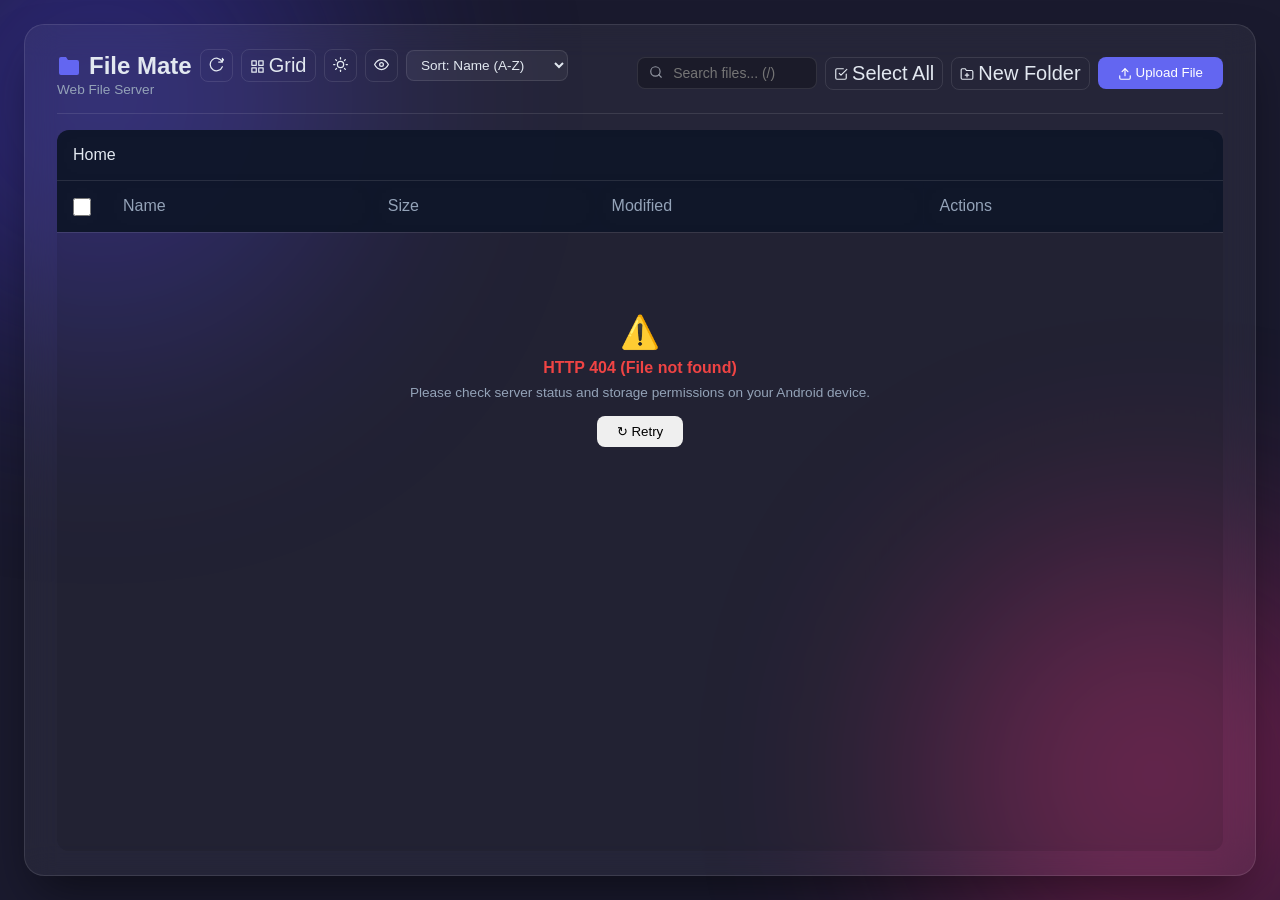
==== commit a4801c19: "Add browser upload queue with cancellation and retry" ====
--- a/app/src/main/assets/index.html
+++ b/app/src/main/assets/index.html
@@ -11,7 +11,7 @@
     <div class="background-blob blob-1"></div>
     <div class="background-blob blob-2"></div>
 
-    <div class="toast-container" id="toastContainer"></div>
+    <div class="toast-container" id="toastContainer" aria-live="polite" aria-atomic="true"></div>
 
     <div class="container glass-panel">
         <header>
@@ -68,12 +68,20 @@
             </div>
         </header>
 
-        <div class="upload-progress-container" id="uploadProgressContainer">
-            <div class="upload-text">Uploading <span id="uploadFilename">...</span></div>
-            <div class="progress-bar-bg">
-                <div class="progress-bar-fill" id="uploadProgressBar"></div>
-            </div>
-        </div>
+        <section class="upload-progress-container" id="uploadProgressContainer" aria-labelledby="uploadQueueTitle">
+            <div class="upload-queue-header">
+                <div>
+                    <h2 id="uploadQueueTitle">Uploads</h2>
+                    <p id="uploadQueueSummary" role="status" aria-live="polite"></p>
+                </div>
+                <div class="upload-queue-actions">
+                    <button class="btn" id="cancelUploadsBtn" onclick="cancelAllUploads()">Cancel all</button>
+                    <button class="btn" id="clearUploadsBtn" onclick="clearFinishedUploads()">Clear finished</button>
+                </div>
+            </div>
+            <p class="upload-queue-hint">Keep this page open until uploads finish. A file already received may remain after cancellation.</p>
+            <ul class="upload-task-list" id="uploadTaskList"></ul>
+        </section>
 
         <div class="file-list-container">
             <div id="breadcrumb" class="breadcrumb" style="padding: 1rem; border-bottom: 1px solid var(--panel-border); font-weight: 500;">
@@ -82,11 +90,11 @@
             <table class="file-list">
                 <thead>
                     <tr>
-                        <th style="width: 40px; text-align: center;"><input type="checkbox" id="selectAllCheckbox" class="custom-checkbox" onclick="toggleSelectAll(this)" title="Select All"></th>
-                        <th id="thName" class="sortable" onclick="handleSort('name')">Name</th>
-                        <th id="thSize" class="sortable" onclick="handleSort('size')">Size</th>
-                        <th id="thTime" class="sortable" onclick="handleSort('time')">Modified</th>
-                        <th>Actions</th>
+                        <th style="width: 40px; text-align: center;"><input type="checkbox" id="selectAllCheckbox" class="custom-checkbox" onclick="toggleSelectAll(this)" title="Select All" aria-label="Select all files"></th>
+                        <th id="thName" class="sortable" onclick="handleSort('name')" aria-sort="ascending" role="columnheader">Name</th>
+                        <th id="thSize" class="sortable" onclick="handleSort('size')" aria-sort="none" role="columnheader">Size</th>
+                        <th id="thTime" class="sortable" onclick="handleSort('time')" aria-sort="none" role="columnheader">Modified</th>
+                        <th role="columnheader">Actions</th>
                     </tr>
                 </thead>
                 <tbody id="fileListBody">
@@ -108,7 +116,7 @@
     </div>
 
     <!-- Media Preview Modal -->
-    <div id="previewModal" class="modal-overlay" style="display: none;">
+    <div id="previewModal" class="modal-overlay" style="display: none;" role="dialog" aria-modal="true" aria-labelledby="previewTitle">
         <div class="modal-content glass-panel" style="max-width: 90vw; max-height: 90vh;">
             <div class="modal-header">
                 <div style="display: flex; align-items: center; gap: 0.75rem;">
@@ -257,7 +265,7 @@
     <!-- Global Context Menu -->
     <div id="contextMenu" class="context-menu" style="display: none;"></div>
 
-    <script src="https://cdn.jsdelivr.net/npm/marked/marked.min.js"></script>
+    <script src="marked.min.js"></script>
     <script src="script.js"></script>
 </body>
 </html>
--- a/app/src/main/assets/style.css
+++ b/app/src/main/assets/style.css
@@ -268,9 +268,110 @@
     flex-shrink: 0;
 }
 
-.upload-text {
-    font-size: 0.875rem;
-    margin-bottom: 0.5rem;
+.upload-queue-header {
+    display: flex;
+    align-items: center;
+    justify-content: space-between;
+    gap: 0.75rem;
+    flex-wrap: wrap;
+}
+
+.upload-queue-header h2 {
+    margin: 0;
+    font-size: 1rem;
+}
+
+.upload-queue-header p,
+.upload-queue-hint {
+    margin: 0.35rem 0;
+    color: var(--text-muted);
+    font-size: 0.8rem;
+}
+
+.upload-queue-actions {
+    display: flex;
+    gap: 0.5rem;
+    flex-wrap: wrap;
+}
+
+.upload-task-list {
+    list-style: none;
+    padding: 0;
+    margin: 0.75rem 0 0;
+    max-height: 250px;
+    overflow-y: auto;
+}
+
+.upload-task {
+    display: flex;
+    align-items: center;
+    gap: 0.75rem;
+    padding: 0.75rem 0;
+    border-top: 1px solid var(--panel-border);
+}
+
+.upload-task-details {
+    flex: 1;
+    min-width: 0;
+    display: flex;
+    flex-direction: column;
+    gap: 0.3rem;
+}
+
+.upload-task-name,
+.upload-task-destination,
+.upload-task-error {
+    overflow-wrap: anywhere;
+}
+
+.upload-task-name {
+    font-size: 0.9rem;
+}
+
+.upload-task-destination,
+.upload-task-status,
+.upload-task-error {
+    font-size: 0.8rem;
+    color: var(--text-muted);
+}
+
+.upload-task progress {
+    width: 100%;
+    height: 8px;
+    accent-color: var(--primary-color);
+}
+
+.upload-task-succeeded .upload-task-status {
+    color: #22c55e;
+}
+
+.upload-task-error {
+    color: var(--danger-color);
+}
+
+.upload-task > .btn {
+    flex-shrink: 0;
+}
+
+.upload-progress-container .btn {
+    background: rgba(99, 102, 241, 0.16);
+    color: var(--text-color);
+    border: 1px solid var(--panel-border);
+    font-size: 0.8rem;
+    padding: 0.4rem 0.75rem;
+}
+
+.upload-progress-container .btn:hover:not(:disabled) {
+    background: rgba(99, 102, 241, 0.3);
+}
+
+.upload-progress-container .btn:disabled {
+    opacity: 0.45;
+    cursor: default;
+}
+
+.light-theme .upload-task-succeeded .upload-task-status {
+    color: #15803d;
 }
 
 /* EXIF Overlay */
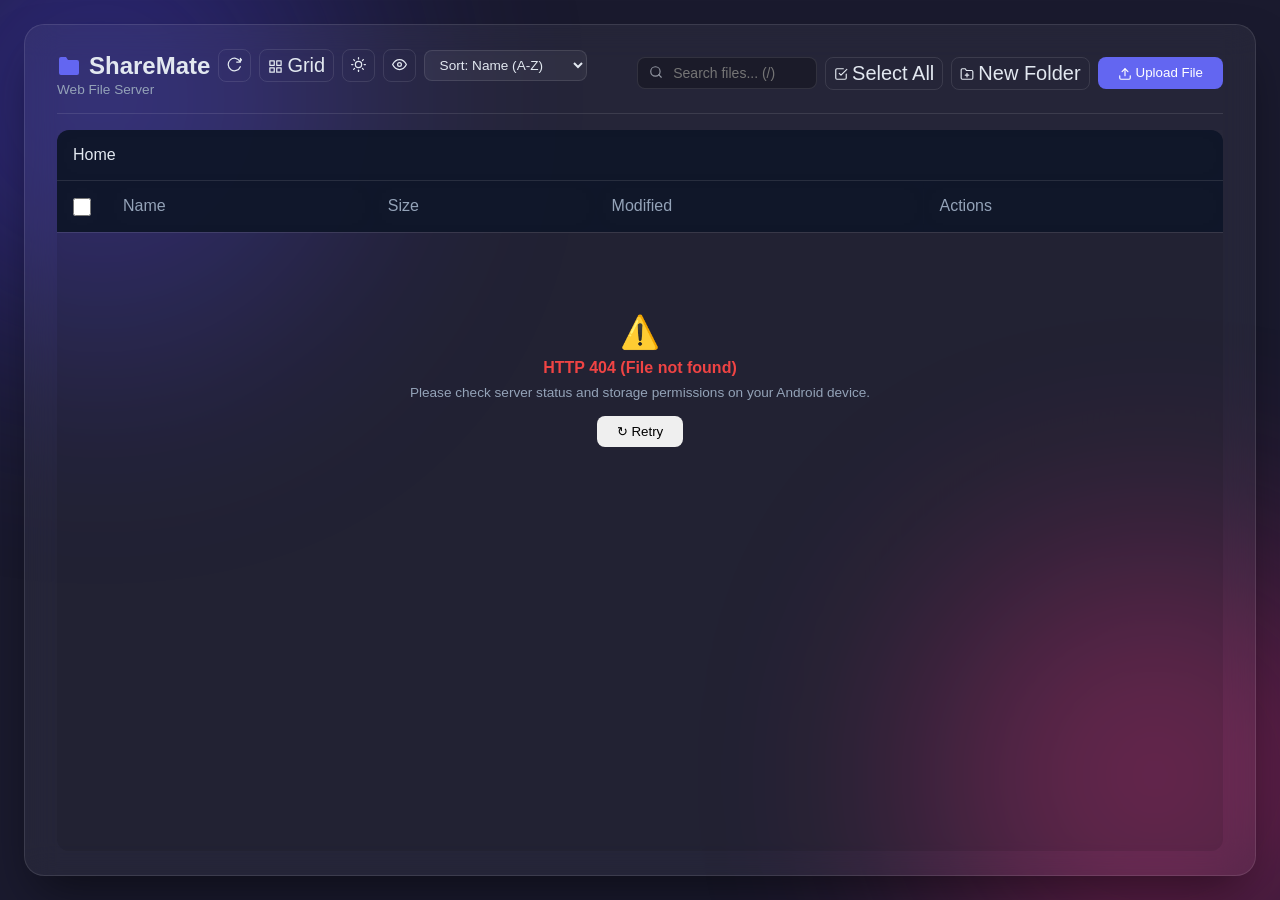
==== commit 62def26c: "Rebrand ShareMate and verify local sharing workflows" ====
--- a/app/src/main/assets/index.html
+++ b/app/src/main/assets/index.html
@@ -3,7 +3,7 @@
 <head>
     <meta charset="UTF-8">
     <meta name="viewport" content="width=device-width, initial-scale=1.0">
-    <title>File Mate</title>
+    <title>ShareMate</title>
     <link rel="icon" type="image/svg+xml" href="data:image/svg+xml,<svg xmlns='http://www.w3.org/2000/svg' viewBox='0 0 24 24'><rect width='24' height='24' rx='5' fill='%231e1b4b'/><path fill='%236366f1' d='M4 6c0-.6.4-1 1-1h4.5c.3 0 .6.2.7.4L11.5 7H19c.6 0 1 .4 1 1v10c0 .6-.4 1-1 1H5c-.6 0-1-.4-1-1V6z'/><path stroke='%2300e5ff' stroke-width='1.4' stroke-linecap='round' fill='none' d='M8.5 12.5a5 5 0 0 1 7 0'/><path stroke='%2338bdf8' stroke-width='1.4' stroke-linecap='round' fill='none' d='M10 14.5a2.8 2.8 0 0 1 4 0'/><circle cx='12' cy='16.5' r='.8' fill='%23ffffff'/></svg>">
     <link rel="stylesheet" href="style.css">
 </head>
@@ -19,7 +19,7 @@
                 <div style="display: flex; align-items: center; gap: 0.5rem; flex-wrap: wrap;">
                     <div style="display: flex; align-items: center; gap: 0.5rem;">
                         <svg width="24" height="24" viewBox="0 0 24 24" fill="#6366f1"><path d="M22 19a2 2 0 0 1-2 2H4a2 2 0 0 1-2-2V5a2 2 0 0 1 2-2h5l2 3h9a2 2 0 0 1 2 2z"/></svg>
-                        <h1 style="margin: 0; font-size: 1.5rem;">File Mate</h1>
+                        <h1 style="margin: 0; font-size: 1.5rem;">ShareMate</h1>
                     </div>
                     <button class="btn icon-btn" id="refreshBtn" title="Refresh files" aria-label="Refresh files">
                         <svg width="15" height="15" viewBox="0 0 24 24" fill="none" stroke="currentColor" stroke-width="2" stroke-linecap="round" stroke-linejoin="round"><path d="M21.5 2v6h-6M21.34 15.57a10 10 0 1 1-.57-8.38l5.67-5.67"/></svg>
